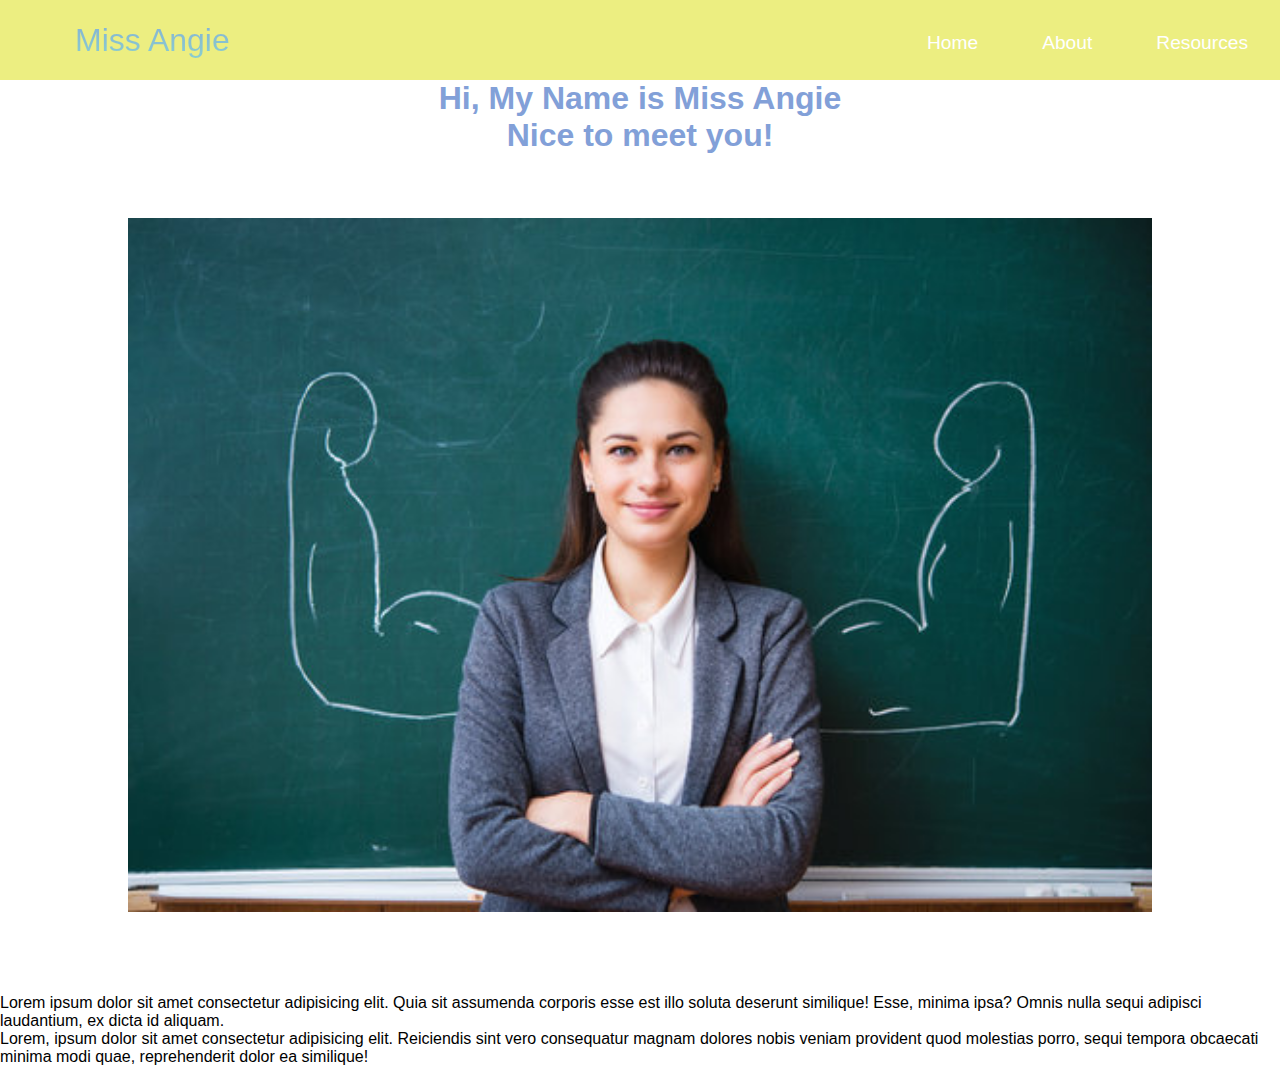
==== about.html @ 1ab56a03 "Update about.html" ====
<!DOCTYPE html>
<html lang="en">
<head>
    <meta charset="UTF-8">
    <meta name="viewport" content="width=device-width, initial-scale=1.0">
    <title>Maestra Angies Website</title>
    <link rel="stylesheet" href="styles.css">
</head>
<body>

    <!-- Navbar -->
    <nav class="navbar">
        <div class="navbar__container">
            <a href="/index.html" id="navbar__logo">Miss Angie</a>
            <span class="bar"></span><span class="bar"></span><span class="bar"></span>
        </div>
        <ul class="navbar__menu">
            <li class="navbar__item">
                <a href="index.html" class="navbar__links" id="home-page">Home</a>
            </li>
            <li class="navbar__item">
                <a href="about.html" class="navbar__links" id="about-page">About</a>
            </li>
            <li class="navbar__item">
                <a href="resources.html" class="navbar__links" id="schedule-page">Resources</a>
            </li>
            <!-- <li class="navbar__btn">
                <a href="#sign-up" class="button" id="signup">Signup</a>
            </li> -->
        </ul>
    </nav>
    <h1 class="aboutTitle"> Hi, My Name is Miss Angie <br> Nice to meet you! </h1>
    <img src="aboutpicture.jpg" alt="pictureofTeacher">
    <br>
    <p>Lorem ipsum dolor sit amet consectetur adipisicing elit. Quia sit assumenda corporis esse est illo soluta deserunt similique! Esse, minima ipsa? Omnis nulla sequi adipisci laudantium, ex dicta id aliquam. <br>
    Lorem, ipsum dolor sit amet consectetur adipisicing elit. Reiciendis sint vero consequatur magnam dolores nobis veniam provident quod molestias porro, sequi tempora obcaecati minima modi quae, reprehenderit dolor ea similique!
    </p>
</body>
</html>
---- styles.css ----
* {
    box-sizing: border-box;
    margin: 0;
    padding: 0;
    font-family: 'Kumbh Sans', sans-serif;
    scroll-behavior: smooth;
}

.navbar {
    background: #ECEE81;
    height: 80px;
    display: flex;
    justify-content: center;
    align-items: center;
    font-size: 1.2rem;
    position: sticky;
    top: 0;
    z-index: 999;
}
.navbar__container {
    display: flex;
    justify-content: space-between;
    height: 80px;
    z-index: 1;
    width: 100%;
    max-width: 1300px;
    margin: 0 auto;
    padding: 0 50px;
}

#navbar__logo {
    background-color: #ECEE81;
    background-image: linear-gradient(to top, #8DDFCB 0%, #82A0D8 100%);
    background-size: 100%;
    -webkit-background-clip: text;
    -moz-background-clip: text;
    -webkit-text-fill-color: transparent;
    -moz-text-fill-color: transparent;
    display: flex;
    align-items: center;
    cursor: pointer;
    text-decoration: none;
    font-size: 2rem;
}
.navbar__menu {
    display: flex;
    align-items: center;
    list-style: none;
}
.navbar__item {
    height: 80px;
    width: 10%;
}
.navbar__links {
    color: #fff;
    align-items: center;
    justify-content: center;
    width: 125px;
    text-decoration: none;
    height: 100%;
    transition: all 0.3s ease;
}
/* .navbar__btn {
    display: flex;
    justify-content: center;
    align-items: center;
    padding: 0 1rem;
    width: 100%;
} */
.button {
   display: flex;
   justify-content: center;
   align-items: center;
   text-decoration: none;
   padding: 10px 20px;
   height: 100%;
   width: 100%;
   border: none;
   outline: none;
   border-radius: 4px; 
   background: #833ab4;
   background: -webkit-linear-gradient(to right, #c3c565, #8DDFCB, #82A0D8 );
   background: linear-gradient(to right, #FFCC70, #82A0D8, #EDB7ED);
   color: #fff;
   transition: all 0.3s ease;
}
.navbar__links:hover {
    color: #9518fc;
    transition: all 0.3s ease;
}

/*
@media screen and (max-width: 960px) {
    .navbar__container{
        display: flex;
        justify-content: space-between;
        height: 80px;
        z-index: 1;
        width: 100%;
        /* max-width: 1300px; */
        padding: 0;
    } */
    .navbar__menu{
        display: grid;
        grid-template-columns: auto;
        margin: 0;
        width 100%;
        position: absolute;
        top: -1000px;
        opacity: 1;
        transition: all 0.5s ease;
        z-index: -1;
    }
    .navbar__menu.active{
        background: #131313;
        top: 100%;
        opacity: 1;
        transition: all 0.5s ease;
        z-index: 99;
        height: 60vh;
        font-size: 1.6 rem;
    }
    #navbar__logo {
        padding-left: 25px;
    }
    .navbar__toggle .bar {
        width: 25px;
        height: 3px;
        margin: 5px auto;
        transition: all 0.3s ease-in-out;
        background: #fff;
    }
    .navbar__item {
        width: 100%;
    }
    .navbar__links {
        text-align: center;
        padding: 2rem;
        width: 100%;
        display: table;
    }
    /* .navbar__btn {
        padding-bottom: 2rem;
    } */
    .button {
        display: flex;
        justify-content: center;
        align-items: center;
        width: 80%;
        height: 80px;
        margin: 0;
    }
    #mobile-menu {
        position: absolute;
        top: 20%;
        right: 5%;
        transform: translate(5%, 20%);
    }
    .navbar__toggle .bar {
        display: block;
        cursor: pointer;
    }

}

.teacherResorucesBanner { 
    align-content: center;
}

.section {
    color: #82A0D8;
    text-align: center; 
    font-family: sans-serif;
    height: 80%;
    width: 100%;
}

img {
    display: block;
    margin-left: auto;
    margin-right: auto;
    width: 80%;
    padding-top: 5%;
    padding-bottom: 5%;
}
.homeTitle {
    color: #82A0D8;
    text-align: center; 
    font-family: sans-serif;
    height: 80%;
    width: 100%;
}
.aboutTitle {
    color: #82A0D8;
    text-align: center; 
    font-family: sans-serif;
    height: 80%;
    width: 100%;
}
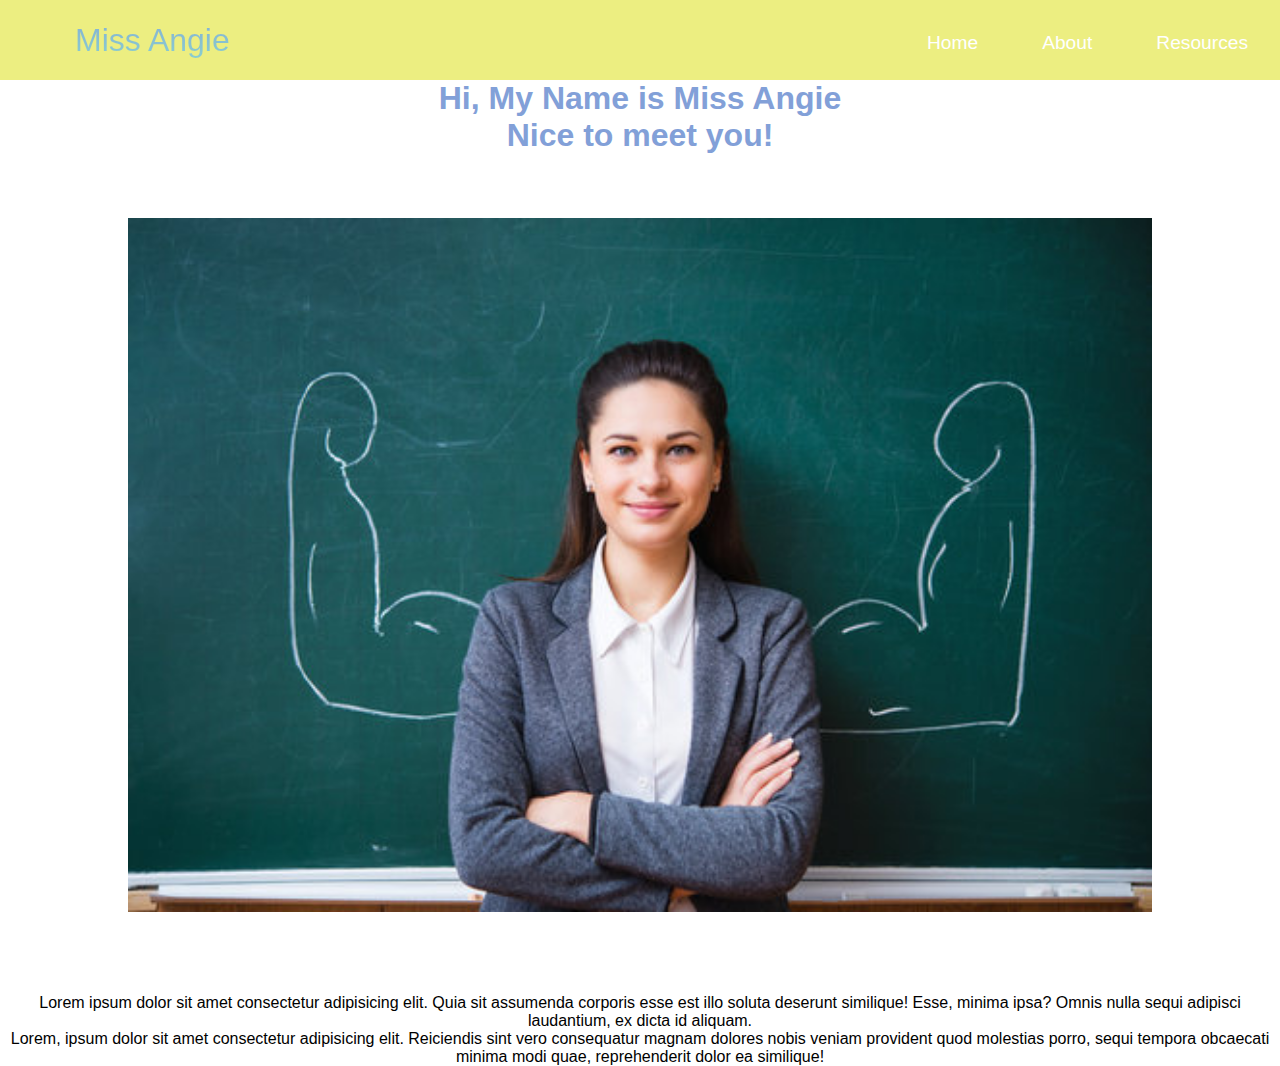
==== commit 8ba63652: "cleaning up images files and correcting paths on html" ====
--- a/about.html
+++ b/about.html
@@ -11,18 +11,18 @@
     <!-- Navbar -->
     <nav class="navbar">
         <div class="navbar__container">
-            <a href="/index.html" id="navbar__logo">Miss Angie</a>
+            <a href="index" id="navbar__logo">Miss Angie</a>
             <span class="bar"></span><span class="bar"></span><span class="bar"></span>
         </div>
         <ul class="navbar__menu">
             <li class="navbar__item">
-                <a href="index.html" class="navbar__links" id="home-page">Home</a>
+                <a href="index" class="navbar__links" id="home-page">Home</a>
             </li>
             <li class="navbar__item">
-                <a href="about.html" class="navbar__links" id="about-page">About</a>
+                <a href="about" class="navbar__links" id="about-page">About</a>
             </li>
             <li class="navbar__item">
-                <a href="resources.html" class="navbar__links" id="schedule-page">Resources</a>
+                <a href="resources" class="navbar__links" id="schedule-page">Resources</a>
             </li>
             <!-- <li class="navbar__btn">
                 <a href="#sign-up" class="button" id="signup">Signup</a>
@@ -30,7 +30,7 @@
         </ul>
     </nav>
     <h1 class="aboutTitle"> Hi, My Name is Miss Angie <br> Nice to meet you! </h1>
-    <img src="aboutpicture.jpg" alt="pictureofTeacher">
+    <img src="./images/aboutpicture.jpg" alt="pictureofTeacher">
     <br>
     <p>Lorem ipsum dolor sit amet consectetur adipisicing elit. Quia sit assumenda corporis esse est illo soluta deserunt similique! Esse, minima ipsa? Omnis nulla sequi adipisci laudantium, ex dicta id aliquam. <br>
     Lorem, ipsum dolor sit amet consectetur adipisicing elit. Reiciendis sint vero consequatur magnam dolores nobis veniam provident quod molestias porro, sequi tempora obcaecati minima modi quae, reprehenderit dolor ea similique!
--- a/styles.css
+++ b/styles.css
@@ -196,4 +196,7 @@
     font-family: sans-serif;
     height: 80%;
     width: 100%;
+}
+p {
+    text-align: center;
 }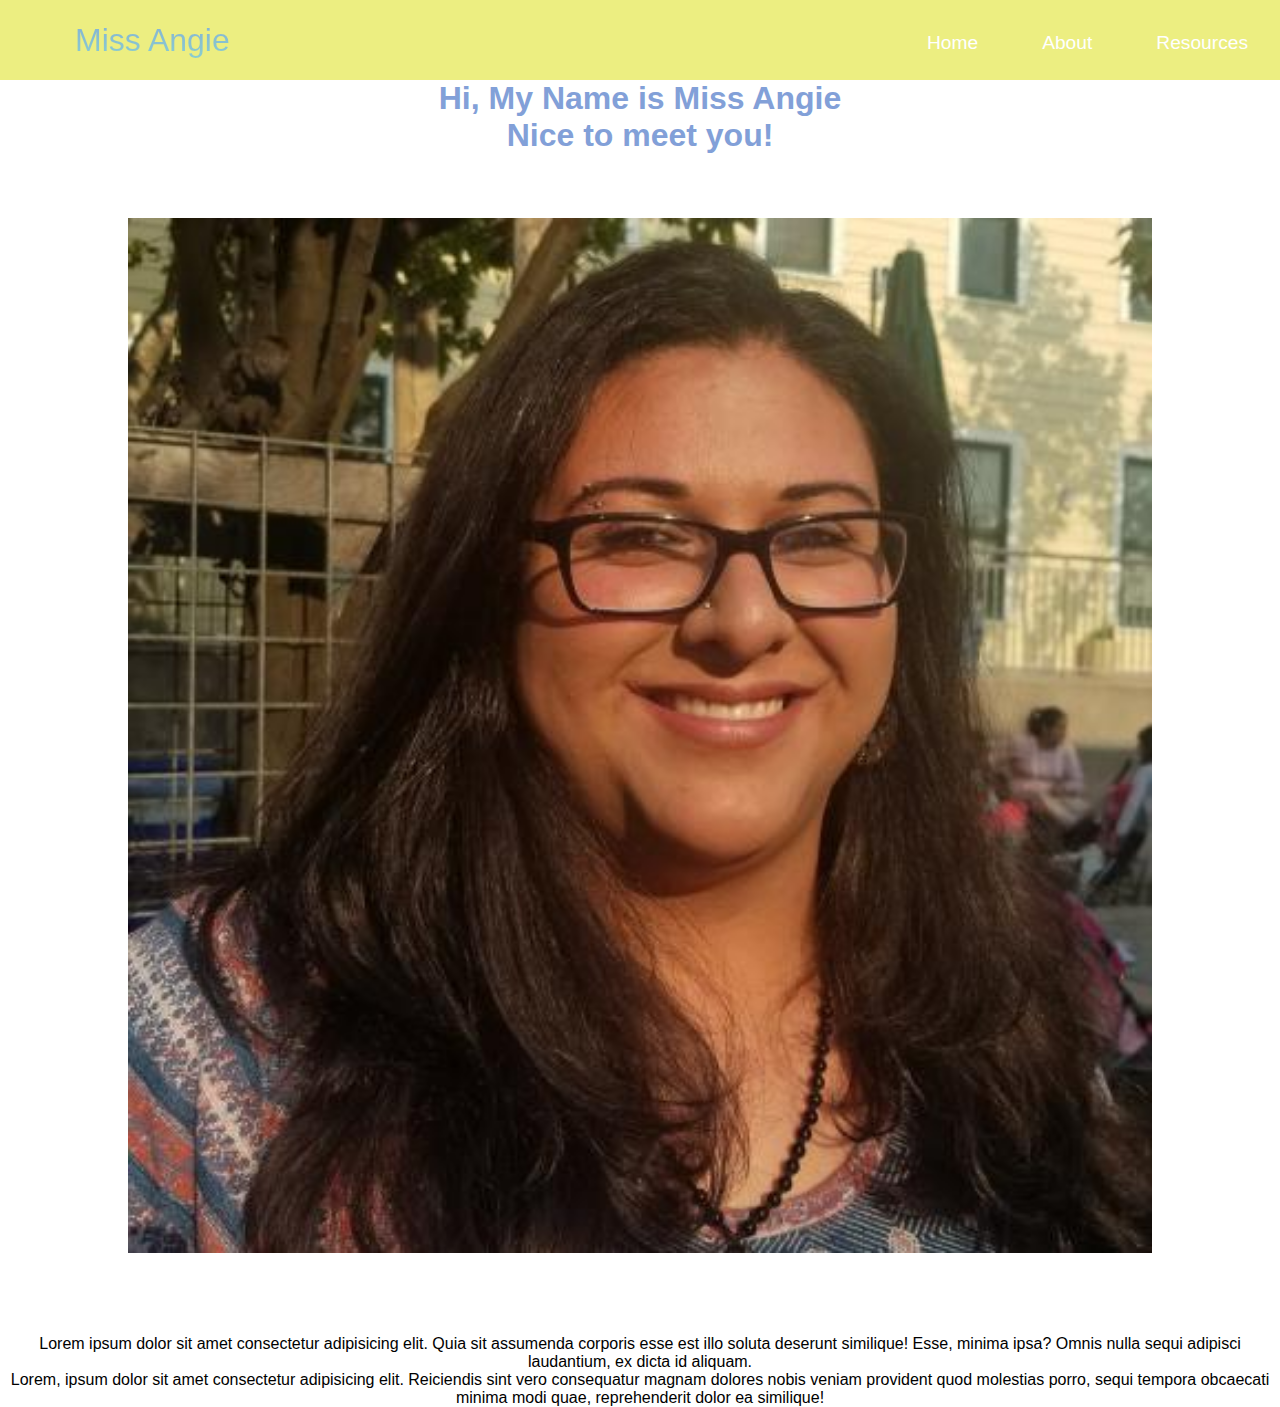
==== commit 43715bec: "adding Angies picture to about" ====
--- a/about.html
+++ b/about.html
@@ -5,18 +5,19 @@
     <meta name="viewport" content="width=device-width, initial-scale=1.0">
     <title>Maestra Angies Website</title>
     <link rel="stylesheet" href="styles.css">
+    <link rel="icon" href="./images/booksFavicon.png">
 </head>
 <body>
 
     <!-- Navbar -->
     <nav class="navbar">
         <div class="navbar__container">
-            <a href="index" id="navbar__logo">Miss Angie</a>
+            <a href="https://smcueto.github.io/MissAngieTeacher/" id="navbar__logo">Miss Angie</a>
             <span class="bar"></span><span class="bar"></span><span class="bar"></span>
         </div>
         <ul class="navbar__menu">
             <li class="navbar__item">
-                <a href="index" class="navbar__links" id="home-page">Home</a>
+                <a href="https://smcueto.github.io/MissAngieTeacher/" class="navbar__links" id="home-page">Home</a>
             </li>
             <li class="navbar__item">
                 <a href="about" class="navbar__links" id="about-page">About</a>
@@ -30,7 +31,7 @@
         </ul>
     </nav>
     <h1 class="aboutTitle"> Hi, My Name is Miss Angie <br> Nice to meet you! </h1>
-    <img src="./images/aboutpicture.jpg" alt="pictureofTeacher">
+    <img src="./images/Angie Picture.jpeg" alt="pictureofTeacher">
     <br>
     <p>Lorem ipsum dolor sit amet consectetur adipisicing elit. Quia sit assumenda corporis esse est illo soluta deserunt similique! Esse, minima ipsa? Omnis nulla sequi adipisci laudantium, ex dicta id aliquam. <br>
     Lorem, ipsum dolor sit amet consectetur adipisicing elit. Reiciendis sint vero consequatur magnam dolores nobis veniam provident quod molestias porro, sequi tempora obcaecati minima modi quae, reprehenderit dolor ea similique!
--- a/styles.css
+++ b/styles.css
@@ -199,4 +199,5 @@
 }
 p {
     text-align: center;
+    width: center;
 }